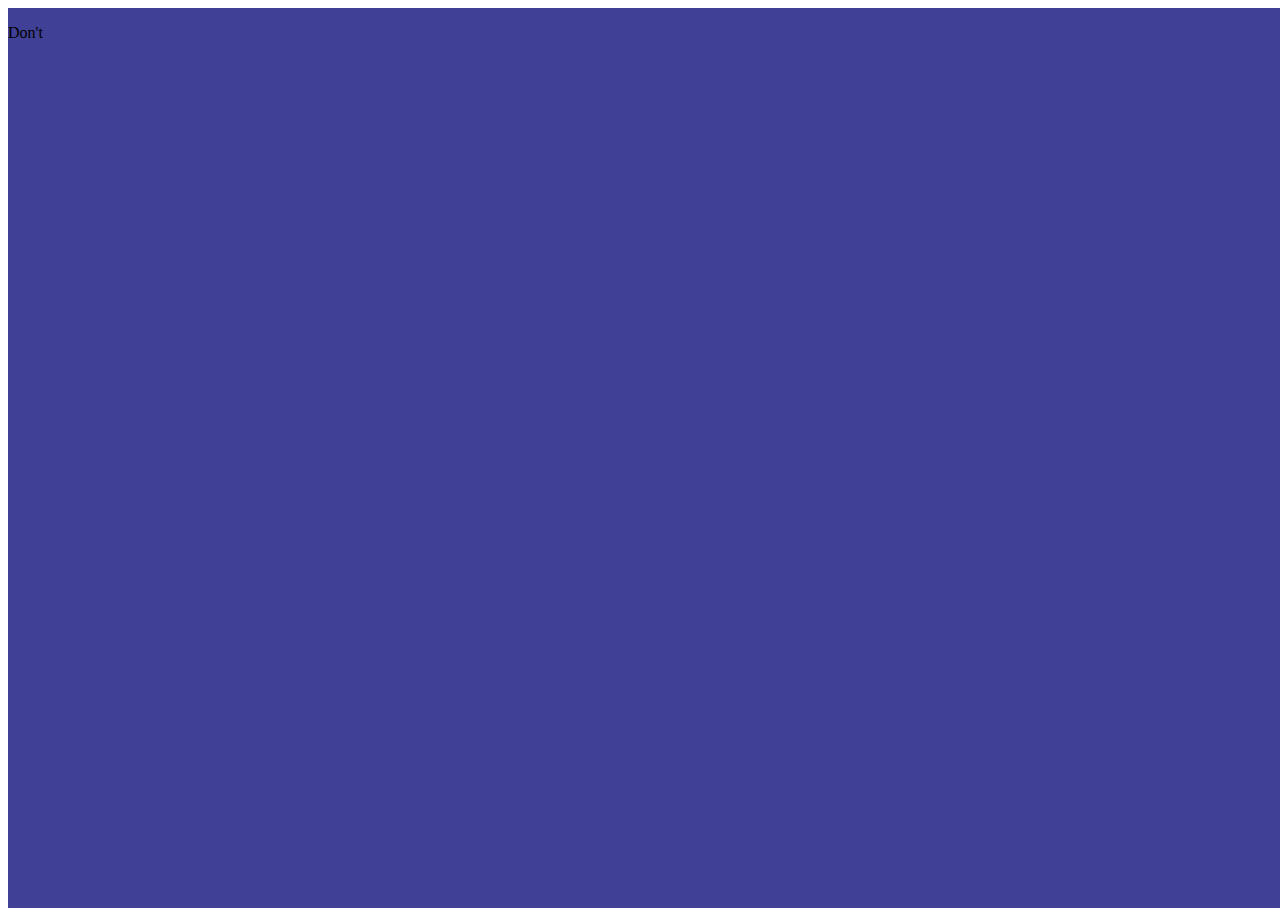
==== index.html @ 709cf600 "Made a lot of edits" ====
<!DOCTYPE html>
<html>
	<head>

		<meta charset="UTF-8">

		<link href="https://fonts.googleapis.com/css?family=Fjalla+One" rel="stylesheet">
		<link rel="stylesheet" href="https://necolas.github.io/normalize.css/7.0.0/normalize.css" />
		<link rel="stylesheet" href="css/BelinskiAdrianaPoster.css" />
		<title>CSS Animations</title>

	</head>


	<body>
		<div id="container">
				<div class="colorblock1"></div>


				<p id="dont" class="mono">Don't</p>
				<p id="callyour" class="mono">Call Your</p>
				<p id="kids" class="mono">Kids</p>
				<p id="smart" class="mono">Smart</p>

				<p id="p1" class="mono">Since intelligence is often seen as a fixed point that cannot be
		improved on, studies show that calling a child smart may make them less likely to improve and more likely to bring themselves down when mistakes are made. </p>

				<img id="bulb" src="pictures/bulb.png" alt="bulb" />

				<div id="circle" class="mono"></div>


				<div id="image"></div>
				<div id="top"></div>

				 <p id="p2" class="mono">In a recent study, two groups of children were told two different things when they completed a puzzle: one group was told that they were smart while the other group was told that the were hard-working.</p>

				 <p id="p2p" class="mono">In a recent study, two groups of children were told two different things when they completed a puzzle: one group was told that they were smart while the other group was told that the were hard-working.</p>

				<p id="p3" class="mono">Next, the adults gave the children a harder puzzle. </p>
				<div class="square"></div>
				<div class="square2"></div>

				<p id="p4" class="mono"> Even though both groups of children were complimented on its completion, the group that was told that they were smart, shied away from the challenge </p>

				<p id="p5" class="mono">while the group that was called hardworking, not only accepted the challenge but were more likely to get the answers correct. </p>

				<div class="colorblock2"></div>

				<img id="bulb2" src="pictures/bulb2.png" alt="bulb2" />

				<img id="puzzle" src="pictures/puzzle.png" alt="puzzle" />


			</div> <!-- end of container -->

	</body>


</html>
---- css/BelinskiAdrianaPoster.css ----
html,body {
	width: 100%;
	height: 100%;

}

#container {
	width: 100%;
	height: 100%;
	position: relative;
	overflow: hidden;
}

@-webkit-keyframes dont_move{
	0% {top: 0px; left: -600px; color: white; font-family: sans-serif; font-size: 170px;}
	100% {top: 0px; left: 100px; color: white; font-family: sans-serif; font-size: 170px;}
}

#dont {
	position:absolute;
	-webkit-animation: dont_move 1s forwards;
	cubic-bezier (1,0,0,1);
}


@-webkit-keyframes callyour_move{
	0% {top: 0px; left: 2000px; top: 200px; color: white; font-family: sans-serif; font-size: 70px;}
	100% {top: 0px; left: 400px; top: 200px; color: white; font-family: sans-serif; font-size: 70px;}
}

#callyour {
	position:absolute;
	-webkit-animation: callyour_move 1s forwards;
	cubic-bezier (1,0,0,1);
	left: 2000px;
	width: 300px;
	animation-delay: 1s;
}


@-webkit-keyframes kids_move{
	0% {top: 0px; left: -600px; top: 250px; color: white; font-family: sans-serif; font-size: 145px;}
	100% {top: 0px; left: 100px; top: 250px; color: white; font-family: sans-serif; font-size: 145px;}
}

#kids {
	position:absolute;
	-webkit-animation: kids_move 1s forwards;
	cubic-bezier (1,0,0,1);
	left: -2000px;
	animation-delay: 2s;
}


@-webkit-keyframes smart_move{
	0% {top: 0px; left: 2000px; top: 400px; color: white; font-family: sans-serif; font-size: 100px;}
	100% {top: 0px; left: 400px; top: 400px; color: white; font-family: sans-serif; font-size: 100px;}
}

#smart {
	position:absolute;
	-webkit-animation: smart_move 1s forwards;
	cubic-bezier (1,0,0,1);
	left: 2000px;
	animation-delay: 3s;
}

@-webkit-keyframes p1_move{
	0% {top: 0px; top: -1000px;  right: 50px; color: white; font-family: sans-serif; font-size: 30px;}
	40% {top: 0px; top: -500px;  right: 50px; color: white; font-family: sans-serif; font-size: 30px;}
	100% {position: absolute; top: 30px; right: 50px; color: white; font-family: sans-serif; font-size: 30px;}
}

#p1 {
	position:absolute;
	-webkit-animation: p1_move 1s forwards;
	cubic-bezier (1,0,0,1);
	width: 480px;
	height: 150px;
	text-align: center;
	animation-delay: 4s;
	top: -1000px;
}

@-webkit-keyframes bulb_move{
	0% {bottom: -1000px;  right: 200px;}
	40% {bottom: -500px;  right: 200px;}
	100% {position: absolute; bottom: 35px; right: 200px;}
}

#bulb {
	position:absolute;
	-webkit-animation: bulb_move 1s forwards;
	cubic-bezier (1,0,0,1);
	animation-delay: 4s;
	bottom: -1000px;
	height: 300px;
	width: auto;
}

@-webkit-keyframes circle_move{
	0% {width: 0px; height: 0px; border-radius: 100%; top: 330px; right: 250px;}
	100% {width: 2200px; height: 2200px; border-radius: 0%; top: -750px;
		right: -150px;}
}

#circle {
	position: absolute;
	-webkit-animation: circle_move 4s forwards;
  width: 0px;
  height: 0px;
  background: #ffeb5a;
  border-radius: 100%;
	top: 330px;
	right: 250px;
	-webkit-transition: 0.3s;
	animation-delay: 12s;
}

@-webkit-keyframes colorblock1_move{
	0% {background-color: #404096;}
	100% {background-color: #43cbff;}

}

.colorblock1{
	background-color: #404096;
	width: 100%;
	height: 100%;
	position: absolute;
	top: 0;
	left: 0;
	-webkit-animation: colorblock1_move 1s forwards;
	animation-delay: 4.5s;
}


@-webkit-keyframes image_move{
	0% {opacity: 0;}
	100% {opacity: 1; }
}

#image{
	width: 100%;
	height: 100%;
	left: 0px;
	right: 0px;
	opacity: 0;
	position: absolute;
	background: url(../pictures/study1.jpg);
	background-blend-mode: screen;
	background-color: orange;
	-webkit-animation: image_move 2s forwards;
	animation-delay: 13s;
}



@-webkit-keyframes top_grow {
	0% { width: 200px; height: 200px; opacity: 0;}
	100% { width: 500px; height: 500px; opacity: 1;}
}

#top {
	width: 500px;
	height: 500px;
	opacity: 0;
	background: url(../pictures/study1.jpg);
	border-radius: 100%;
	position: absolute;
	-webkit-animation: top_grow 2s forwards;
	animation-delay: 13s;
}


@-webkit-keyframes p2_move{
	0% {top: 0px; top: -1000px;  right: 150px; color: #404096; font-family: sans-serif; font-size: 30px;}
	40% {top: 0px; top: -500px;  right: 150px; color: #404096; font-family: sans-serif; font-size: 30px;}
	100% {position: absolute; top: 150px; right: 150px; color: #404096; font-family: sans-serif; font-size: 30px;}
}

#p2 {
	position:absolute;
	-webkit-animation: p2_move 1s forwards;
	cubic-bezier (1,0,0,1);
	width: 480px;
	height: 150px;
	text-align: center;
	z-index: 1;
	animation-delay: 14s;
	top: -1000px;
}


@-webkit-keyframes p2p_move{
	0% {top: 0px; top: -1000px;  right: 150px; color: white; font-family: sans-serif; font-size: 30px;}
	40% {top: 0px; top: -500px;  right: 150px; color: white; font-family: sans-serif; font-size: 30px;}
	100% {position: absolute; top: 150px; right: 150px; color: white; font-family: sans-serif; font-size: 30px;}
}

#p2p {
	position:absolute;
	-webkit-animation: p2p_move 1s forwards;
	cubic-bezier (1,0,0,1);
	width: 480px;
	height: 150px;
	text-align: center;
	animation-delay: 14s;
	top: -1000px;
	-webkit-text-stroke-width: 3px;
	-webkit-text-stroke-color: #ffd876;
}

@-webkit-keyframes p3_move{
	0% {top: -1000px; right: 400px; color: white; font-family: sans-serif; font-size: 60px;}
	40% {top: -500px; right: 400px; color: white; font-family: sans-serif; font-size: 60px;}
	100% {position: absolute; right: 400px; color: white; font-family: sans-serif; font-size: 60px;}
}

#p3 {
	position:absolute;
	-webkit-animation: p3_move 3s forwards;
	cubic-bezier (1,0,0,1);
	width: 600px;
	height: 150px;
	text-align: center;
	animation-delay: 20s;
	z-index: 2;
	color: transparent;
	top: 50%;
	left: 50%;
	transform: translate(-50%, -50%);
}


@-webkit-keyframes puzzle_move{
	0% {opacity: 0; -webkit-transform: rotate(0deg); right: -500px; top: 70%;}
	90% {opacity: 1; -webkit-transform: rotate(360deg); }
	100% {opacity: 1; -webkit-transform: rotate(360deg); right: 40%; top: 70%;}
}

#puzzle{
	opacity: 0;
	position: absolute;
	-webkit-animation: puzzle_move 3s forwards;
	animation-delay: 20s;
	z-index: 2;
}



@-webkit-keyframes square_move{
	0% { background-color: #404096; top: -3000px}
	100% {background-color: #404096; top: 0px}
}

.square{
	width: 100%;
	height: 100%;
	position: absolute;
	-webkit-animation: square_move 3s forwards;
	animation-delay: 20s;
	z-index: 1;
}

@-webkit-keyframes square2_move{
	0% { background-color: #43cbff; left: -3000px}
	100% {background-color: #43cbff; left: 0px}
}

.square2{
	width: 100%;
	height: 100%;
	position: absolute;
	-webkit-animation: square2_move 3s forwards;
	animation-delay: 24s;
	z-index: 3;
}

@-webkit-keyframes p4_move{
	0% {left: -3000px;  color: white; font-family: sans-serif; font-size: 40px;}
	100% {position: absolute; color: white; font-family: sans-serif; font-size: 40px;}
}

#p4 {
	-webkit-animation: p4_move 2s forwards;
	cubic-bezier (1,0,0,1);
	width: 600px;
	height: 250px;
	text-align: center;
	animation-delay: 25s;
	color: transparent;
	z-index: 4;
	position: absolute;
	top: 50%;
	left: 50%;
	transform: translate(-50%, -50%);
}



@-webkit-keyframes colorblock2_move{
	0% {background-color: transparent;}
	100% {background-color: #ffeb5a;}

}

.colorblock2{
	background-color: transparent;
	width: 100%;
	height: 100%;
	position: absolute;
	top: 0;
	left: 0;
	-webkit-animation: colorblock2_move 1s forwards;
	animation-delay: 32s;
	z-index: 5;
}

@-webkit-keyframes p5_move{
	0% {top: -1000px; color: #5a41d6; font-family: sans-serif; font-size: 40px;}
	100% {position: absolute;  color: #5a41d6; font-family: sans-serif; font-size: 40px;}
}

#p5 {
	position:absolute;
	-webkit-animation: p5_move 3s forwards;
	cubic-bezier (1,0,0,1);
	width: 600px;
	height: 250px;
	text-align: center;
	animation-delay: 32s;
	color: transparent;
	z-index: 6;
	top: 50%;
	right: -200px;
	transform: translate(-50%, -50%);

}


@-webkit-keyframes bulb2_move{
	0% {bottom: -1000px;}
	100% {bottom: -45%;	opacity: 1;}
}

#bulb2 {
	position:absolute;
	-webkit-animation: bulb2_move 1s forwards;
	cubic-bezier (1,0,0,1);
	animation-delay: 31s;
	height: 600px;
	left: 250px;
	opacity: 0;
	z-index: 6;
	transform: translate(-50%, -50%);
}


/*
FOR PORTFOLIO SITE! :D
@-webkit-keyframes dont_move{
	0% {top: 0px; color: white; font-family: sans-serif; font-size: 200px;}
	100% {top: 300px;}
}

#dont {
	position:absolute;
	-webkit-animation: dont_move 1s alternate infinite;
	cubic-bezier (1,0,0,1);
}
*/
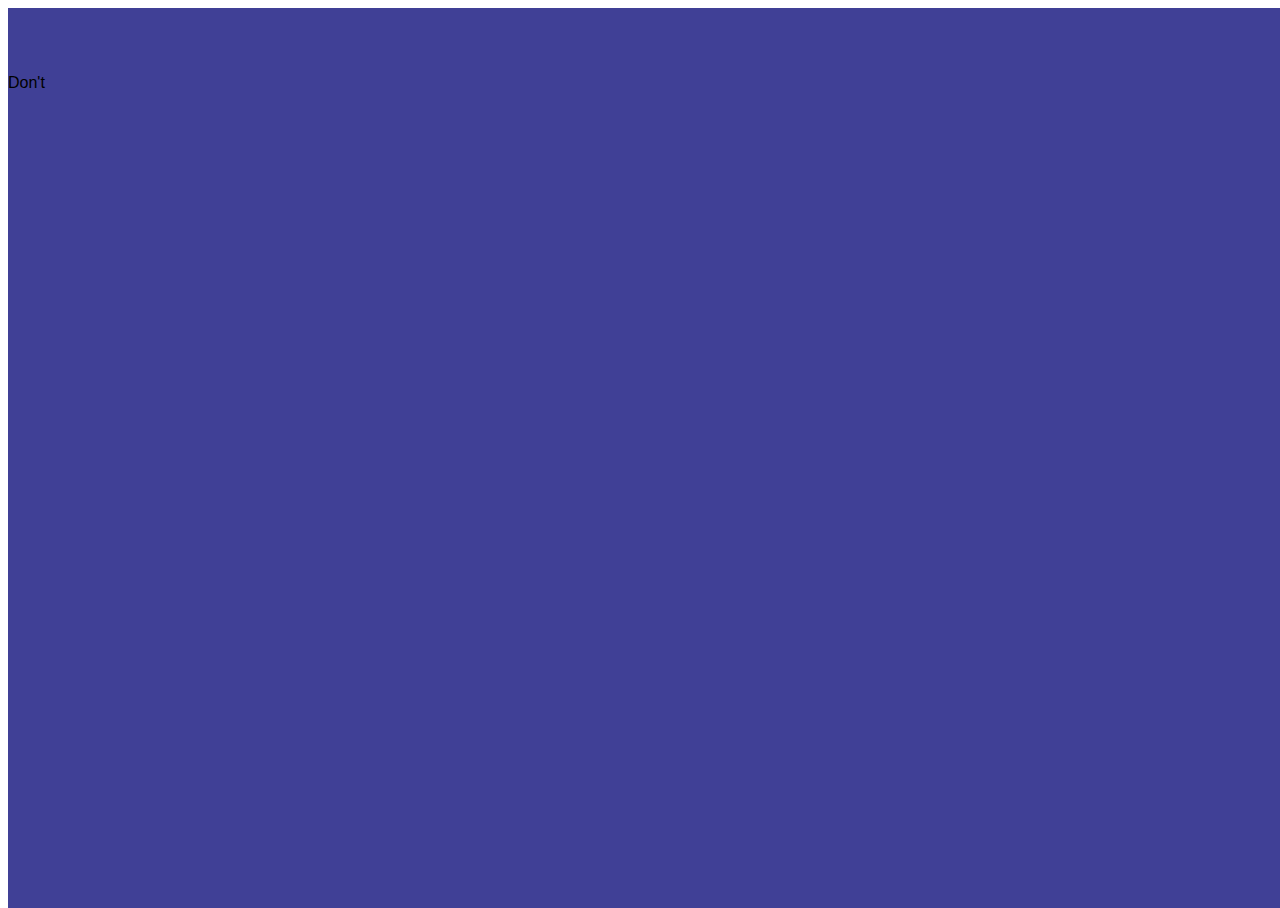
==== commit 93192e69: "added "blah"" ====
--- a/index.html
+++ b/index.html
@@ -14,6 +14,7 @@
 
 	<body>
 		<div id="container">
+				<p id="blah" class="mono">blah</p>
 				<div class="colorblock1"></div>
 
 
--- a/css/BelinskiAdrianaPoster.css
+++ b/css/BelinskiAdrianaPoster.css
@@ -12,20 +12,21 @@
 }
 
 @-webkit-keyframes dont_move{
-	0% {top: 0px; left: -600px; color: white; font-family: sans-serif; font-size: 170px;}
-	100% {top: 0px; left: 100px; color: white; font-family: sans-serif; font-size: 170px;}
+	0% {top: 0px; left: -600px; top: 5%; color: white; font-size: 130px;}
+	100% {top: 0px; left: 5%; top: 5%; color: white; font-size: 130px;}
 }
 
 #dont {
 	position:absolute;
 	-webkit-animation: dont_move 1s forwards;
 	cubic-bezier (1,0,0,1);
+	font-family: "arial";
 }
 
 
 @-webkit-keyframes callyour_move{
-	0% {top: 0px; left: 2000px; top: 200px; color: white; font-family: sans-serif; font-size: 70px;}
-	100% {top: 0px; left: 400px; top: 200px; color: white; font-family: sans-serif; font-size: 70px;}
+	0% {top: 0px; left: 2000px; top: 30%; color: white; font-size: 80px;}
+	100% {top: 0px; left: 25%; top: 30%; color: white; font-size: 80px;}
 }
 
 #callyour {
@@ -33,14 +34,15 @@
 	-webkit-animation: callyour_move 1s forwards;
 	cubic-bezier (1,0,0,1);
 	left: 2000px;
-	width: 300px;
+	width: 500px;
+	font-family: "arial";
 	animation-delay: 1s;
 }
 
 
 @-webkit-keyframes kids_move{
-	0% {top: 0px; left: -600px; top: 250px; color: white; font-family: sans-serif; font-size: 145px;}
-	100% {top: 0px; left: 100px; top: 250px; color: white; font-family: sans-serif; font-size: 145px;}
+	0% {top: 0px; left: -600px; top: 40%; color: white; font-size: 130px;}
+	100% {top: 0px; left: 5%; top: 40%; color: white; font-size: 130px;}
 }
 
 #kids {
@@ -48,13 +50,14 @@
 	-webkit-animation: kids_move 1s forwards;
 	cubic-bezier (1,0,0,1);
 	left: -2000px;
+	font-family: "arial";
 	animation-delay: 2s;
 }
 
 
 @-webkit-keyframes smart_move{
-	0% {top: 0px; left: 2000px; top: 400px; color: white; font-family: sans-serif; font-size: 100px;}
-	100% {top: 0px; left: 400px; top: 400px; color: white; font-family: sans-serif; font-size: 100px;}
+	0% {left: 2000px; top: 65%; color: white; font-size: 140px;}
+	100% {left: 25%; top: 65%; color: white; font-size: 140px;}
 }
 
 #smart {
@@ -62,13 +65,14 @@
 	-webkit-animation: smart_move 1s forwards;
 	cubic-bezier (1,0,0,1);
 	left: 2000px;
+	font-family: "arial";
 	animation-delay: 3s;
 }
 
 @-webkit-keyframes p1_move{
-	0% {top: 0px; top: -1000px;  right: 50px; color: white; font-family: sans-serif; font-size: 30px;}
-	40% {top: 0px; top: -500px;  right: 50px; color: white; font-family: sans-serif; font-size: 30px;}
-	100% {position: absolute; top: 30px; right: 50px; color: white; font-family: sans-serif; font-size: 30px;}
+	0% {top: 0px; top: -1000px;  right: 5%; color: white; font-family: sans-serif; font-size: 30px;}
+	40% {top: 0px; top: -500px;  right: 5%; color: white; font-family: sans-serif; font-size: 30px;}
+	100% {position: absolute; top: 5%; right: 5%; color: white; font-family: sans-serif; font-size: 30px;}
 }
 
 #p1 {
@@ -83,9 +87,9 @@
 }
 
 @-webkit-keyframes bulb_move{
-	0% {bottom: -1000px;  right: 200px;}
-	40% {bottom: -500px;  right: 200px;}
-	100% {position: absolute; bottom: 35px; right: 200px;}
+	0% {bottom: -1000px;  right: 15%;}
+	40% {bottom: -500px;  right: 15%;}
+	100% {position: absolute; bottom: 5%; right: 15%;}
 }
 
 #bulb {
@@ -135,6 +139,7 @@
 }
 
 
+
 @-webkit-keyframes image_move{
 	0% {opacity: 0;}
 	100% {opacity: 1; }
@@ -150,22 +155,25 @@
 	background: url(../pictures/study1.jpg);
 	background-blend-mode: screen;
 	background-color: orange;
+	background-size: 100% auto;
 	-webkit-animation: image_move 2s forwards;
 	animation-delay: 13s;
+	background-repeat: no-repeat;
 }
 
 
 
 @-webkit-keyframes top_grow {
 	0% { width: 200px; height: 200px; opacity: 0;}
-	100% { width: 500px; height: 500px; opacity: 1;}
+	100% { width: 600px; height: 600px; opacity: 1;}
 }
 
 #top {
-	width: 500px;
-	height: 500px;
+	width: 100%;
+	height: 100%;
 	opacity: 0;
 	background: url(../pictures/study1.jpg);
+	background-repeat: no-repeat;
 	border-radius: 100%;
 	position: absolute;
 	-webkit-animation: top_grow 2s forwards;
@@ -207,8 +215,9 @@
 	text-align: center;
 	animation-delay: 14s;
 	top: -1000px;
-	-webkit-text-stroke-width: 3px;
-	-webkit-text-stroke-color: #ffd876;
+	text-shadow: 0.3em 0.3em 0.4em orange;
+
+
 }
 
 @-webkit-keyframes p3_move{
@@ -236,7 +245,7 @@
 @-webkit-keyframes puzzle_move{
 	0% {opacity: 0; -webkit-transform: rotate(0deg); right: -500px; top: 70%;}
 	90% {opacity: 1; -webkit-transform: rotate(360deg); }
-	100% {opacity: 1; -webkit-transform: rotate(360deg); right: 40%; top: 70%;}
+	100% {opacity: 1; -webkit-transform: rotate(360deg); right: 43%; top: 70%;}
 }
 
 #puzzle{
@@ -245,6 +254,7 @@
 	-webkit-animation: puzzle_move 3s forwards;
 	animation-delay: 20s;
 	z-index: 2;
+	transform: translate(-50%, -50%);
 }
 
 
@@ -318,8 +328,8 @@
 }
 
 @-webkit-keyframes p5_move{
-	0% {top: -1000px; color: #5a41d6; font-family: sans-serif; font-size: 40px;}
-	100% {position: absolute;  color: #5a41d6; font-family: sans-serif; font-size: 40px;}
+	0% {top: -1000px; color: #5a41d6; font-family: sans-serif;}
+	100% {	top: 50%; position: absolute;  color: #5a41d6; font-family: sans-serif;}
 }
 
 #p5 {
@@ -331,17 +341,17 @@
 	text-align: center;
 	animation-delay: 32s;
 	color: transparent;
+	font-size: 50px;
 	z-index: 6;
 	top: 50%;
-	right: -200px;
-	transform: translate(-50%, -50%);
-
-}
-
+	left: 70%;
+	transform: translate(-50%, -70%);
+
+}
 
 @-webkit-keyframes bulb2_move{
 	0% {bottom: -1000px;}
-	100% {bottom: -45%;	opacity: 1;}
+	100% {top: 50%;	opacity: 1;}
 }
 
 #bulb2 {
@@ -350,12 +360,12 @@
 	cubic-bezier (1,0,0,1);
 	animation-delay: 31s;
 	height: 600px;
-	left: 250px;
+	left: 20%;
 	opacity: 0;
+	top: 50%;
 	z-index: 6;
-	transform: translate(-50%, -50%);
-}
-
+	transform: translate(-50%, -20%);
+}
 
 /*
 FOR PORTFOLIO SITE! :D
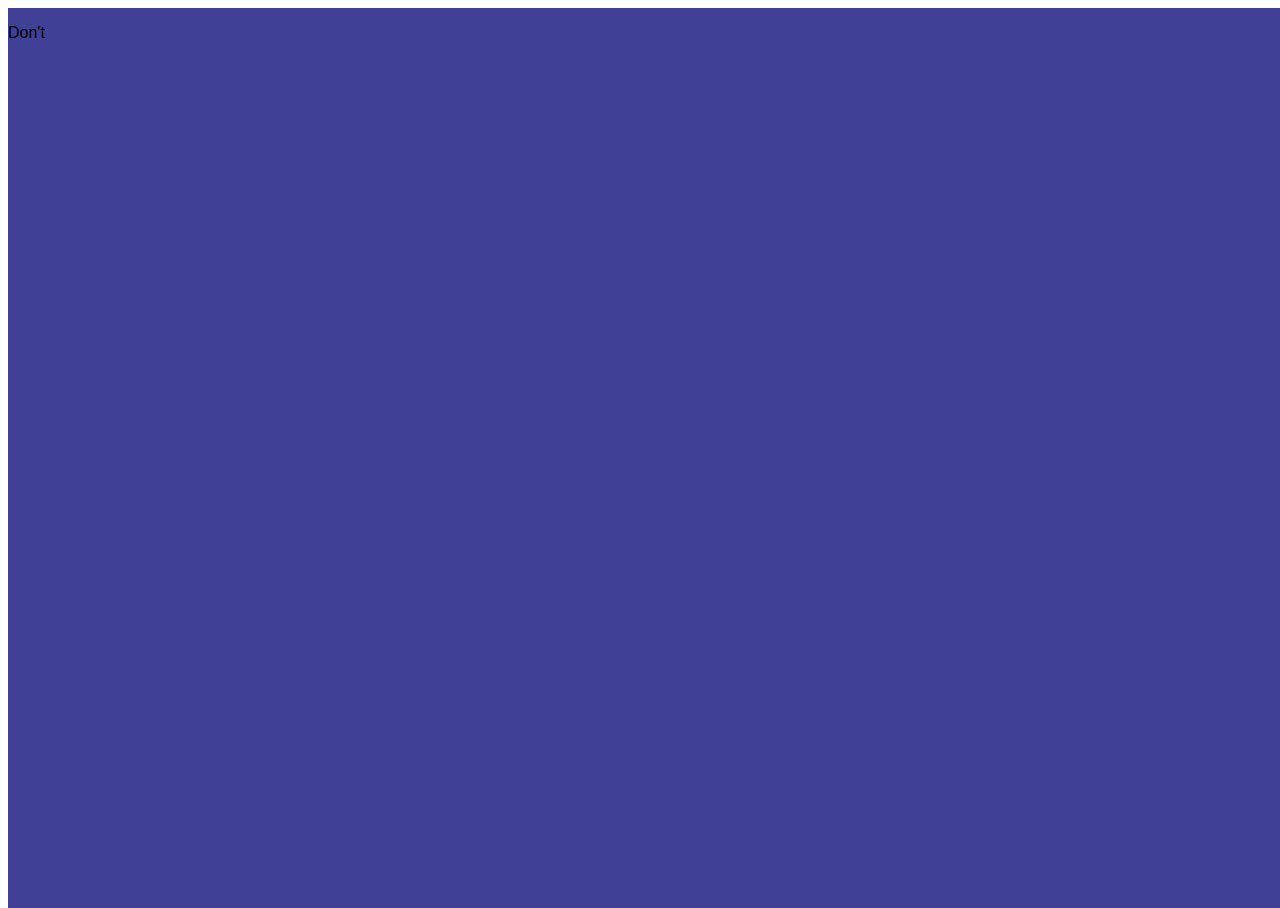
==== commit a4ddc986: "Updated previous version" ====
--- a/index.html
+++ b/index.html
@@ -7,6 +7,7 @@
 		<link href="https://fonts.googleapis.com/css?family=Fjalla+One" rel="stylesheet">
 		<link rel="stylesheet" href="https://necolas.github.io/normalize.css/7.0.0/normalize.css" />
 		<link rel="stylesheet" href="css/BelinskiAdrianaPoster.css" />
+		<link href="https://fonts.googleapis.com/css?family=Halant" rel="stylesheet">
 		<title>CSS Animations</title>
 
 	</head>
@@ -14,7 +15,6 @@
 
 	<body>
 		<div id="container">
-				<p id="blah" class="mono">blah</p>
 				<div class="colorblock1"></div>
 
 
@@ -34,9 +34,9 @@
 				<div id="image"></div>
 				<div id="top"></div>
 
-				 <p id="p2" class="mono">In a recent study, two groups of children were told two different things when they completed a puzzle: one group was told that they were smart while the other group was told that the were hard-working.</p>
+				 <p id="p2" class="mono">In a recent study, two groups of children were told two different things when they completed a puzzle: one group was told that they were smart while the other group was told that they were hard-working.</p>
 
-				 <p id="p2p" class="mono">In a recent study, two groups of children were told two different things when they completed a puzzle: one group was told that they were smart while the other group was told that the were hard-working.</p>
+				 <p id="p2p" class="mono">In a recent study, two groups of children were told two different things when they completed a puzzle: one group was told that they were smart while the other group was told that they were hard-working.</p>
 
 				<p id="p3" class="mono">Next, the adults gave the children a harder puzzle. </p>
 				<div class="square"></div>
@@ -50,7 +50,7 @@
 
 				<img id="bulb2" src="pictures/bulb2.png" alt="bulb2" />
 
-				<img id="puzzle" src="pictures/puzzle.png" alt="puzzle" />
+				<img id="puzzle" src="pictures/rubix.png" alt="puzzle" />
 
 
 			</div> <!-- end of container -->
--- a/css/BelinskiAdrianaPoster.css
+++ b/css/BelinskiAdrianaPoster.css
@@ -20,8 +20,9 @@
 	position:absolute;
 	-webkit-animation: dont_move 1s forwards;
 	cubic-bezier (1,0,0,1);
-	font-family: "arial";
-}
+	font-family: "Helvetica";
+}
+
 
 
 @-webkit-keyframes callyour_move{
@@ -35,14 +36,14 @@
 	cubic-bezier (1,0,0,1);
 	left: 2000px;
 	width: 500px;
-	font-family: "arial";
+	font-family: 'Heebo', sans-serif;
 	animation-delay: 1s;
 }
 
 
 @-webkit-keyframes kids_move{
 	0% {top: 0px; left: -600px; top: 40%; color: white; font-size: 130px;}
-	100% {top: 0px; left: 5%; top: 40%; color: white; font-size: 130px;}
+	100% {top: 0px; left: 5%; top: 43%; color: white; font-size: 130px;}
 }
 
 #kids {
@@ -50,7 +51,7 @@
 	-webkit-animation: kids_move 1s forwards;
 	cubic-bezier (1,0,0,1);
 	left: -2000px;
-	font-family: "arial";
+	font-family: 'Heebo', sans-serif;
 	animation-delay: 2s;
 }
 
@@ -58,6 +59,7 @@
 @-webkit-keyframes smart_move{
 	0% {left: 2000px; top: 65%; color: white; font-size: 140px;}
 	100% {left: 25%; top: 65%; color: white; font-size: 140px;}
+
 }
 
 #smart {
@@ -65,21 +67,22 @@
 	-webkit-animation: smart_move 1s forwards;
 	cubic-bezier (1,0,0,1);
 	left: 2000px;
-	font-family: "arial";
+	font-family: 'Heebo', sans-serif;
 	animation-delay: 3s;
 }
 
 @-webkit-keyframes p1_move{
-	0% {top: 0px; top: -1000px;  right: 5%; color: white; font-family: sans-serif; font-size: 30px;}
-	40% {top: 0px; top: -500px;  right: 5%; color: white; font-family: sans-serif; font-size: 30px;}
-	100% {position: absolute; top: 5%; right: 5%; color: white; font-family: sans-serif; font-size: 30px;}
+	0% {top: 0px; top: -1000px;  right: 5%; color: white; font-family: serif; font-size: 28px;}
+	40% {top: 0px; top: -500px;  right: 5%; color: white; font-family: serif; font-size: 28px;}
+	100% {position: absolute; top: 5%; right: 5%; color: white; font-family: serif; font-size: 28px;}
 }
 
 #p1 {
 	position:absolute;
 	-webkit-animation: p1_move 1s forwards;
 	cubic-bezier (1,0,0,1);
-	width: 480px;
+	font-family: 'Halant', serif;
+	width: 500px;
 	height: 150px;
 	text-align: center;
 	animation-delay: 4s;
@@ -87,9 +90,9 @@
 }
 
 @-webkit-keyframes bulb_move{
-	0% {bottom: -1000px;  right: 15%;}
-	40% {bottom: -500px;  right: 15%;}
-	100% {position: absolute; bottom: 5%; right: 15%;}
+	0% {bottom: -1000px;  right: 17%;}
+	40% {bottom: -500px;  right: 17%;}
+	100% {position: absolute; bottom: 5%; right: 17%;}
 }
 
 #bulb {
@@ -98,7 +101,7 @@
 	cubic-bezier (1,0,0,1);
 	animation-delay: 4s;
 	bottom: -1000px;
-	height: 300px;
+	height: 325px;
 	width: auto;
 }
 
@@ -123,7 +126,7 @@
 
 @-webkit-keyframes colorblock1_move{
 	0% {background-color: #404096;}
-	100% {background-color: #43cbff;}
+	100% {background-color: #14bdfd;}
 
 }
 
@@ -139,7 +142,6 @@
 }
 
 
-
 @-webkit-keyframes image_move{
 	0% {opacity: 0;}
 	100% {opacity: 1; }
@@ -153,8 +155,8 @@
 	opacity: 0;
 	position: absolute;
 	background: url(../pictures/study1.jpg);
-	background-blend-mode: screen;
-	background-color: orange;
+	background-blend-mode: overlay;
+	background-color: #fdd414;
 	background-size: 100% auto;
 	-webkit-animation: image_move 2s forwards;
 	animation-delay: 13s;
@@ -162,7 +164,6 @@
 }
 
 
-
 @-webkit-keyframes top_grow {
 	0% { width: 200px; height: 200px; opacity: 0;}
 	100% { width: 600px; height: 600px; opacity: 1;}
@@ -172,7 +173,7 @@
 	width: 100%;
 	height: 100%;
 	opacity: 0;
-	background: url(../pictures/study1.jpg);
+	background: url(../pictures/study3.png);
 	background-repeat: no-repeat;
 	border-radius: 100%;
 	position: absolute;
@@ -182,14 +183,14 @@
 
 
 @-webkit-keyframes p2_move{
-	0% {top: 0px; top: -1000px;  right: 150px; color: #404096; font-family: sans-serif; font-size: 30px;}
-	40% {top: 0px; top: -500px;  right: 150px; color: #404096; font-family: sans-serif; font-size: 30px;}
-	100% {position: absolute; top: 150px; right: 150px; color: #404096; font-family: sans-serif; font-size: 30px;}
+	0% {top: -1000px;  right: -10%; color: #404096; font-family: serif; font-size: 30px;}
+	100% {position: absolute; top: 50%; right: -10%; color: #404096; font-family: serif; font-size: 30px; 	transform: translate(-50%, -50%);}
 }
 
 #p2 {
 	position:absolute;
-	-webkit-animation: p2_move 1s forwards;
+	-webkit-animation: p2_move 2s forwards;
+	font-family: 'Halant', serif;
 	cubic-bezier (1,0,0,1);
 	width: 480px;
 	height: 150px;
@@ -201,60 +202,63 @@
 
 
 @-webkit-keyframes p2p_move{
-	0% {top: 0px; top: -1000px;  right: 150px; color: white; font-family: sans-serif; font-size: 30px;}
-	40% {top: 0px; top: -500px;  right: 150px; color: white; font-family: sans-serif; font-size: 30px;}
-	100% {position: absolute; top: 150px; right: 150px; color: white; font-family: sans-serif; font-size: 30px;}
+	0% {top: -1000px;  right: -10%; color: #404096; font-family: serif; font-size: 30px;}
+	100% {position: absolute; top: 50%; right: -10%; color: #404096; font-family: serif; font-size: 30px; transform: translate(-50%, -50%);}
 }
 
 #p2p {
 	position:absolute;
-	-webkit-animation: p2p_move 1s forwards;
+	-webkit-animation: p2p_move 2s forwards;
+	font-family: 'Halant', serif;
 	cubic-bezier (1,0,0,1);
 	width: 480px;
 	height: 150px;
 	text-align: center;
 	animation-delay: 14s;
 	top: -1000px;
-	text-shadow: 0.3em 0.3em 0.4em orange;
-
-
 }
 
 @-webkit-keyframes p3_move{
-	0% {top: -1000px; right: 400px; color: white; font-family: sans-serif; font-size: 60px;}
-	40% {top: -500px; right: 400px; color: white; font-family: sans-serif; font-size: 60px;}
-	100% {position: absolute; right: 400px; color: white; font-family: sans-serif; font-size: 60px;}
+	0% {top: -1000px; right: 400px; color: white; font-size: 70px;}
+	40% {top: -500px; right: 400px; color: white; font-size: 70px;}
+	100% {position: absolute; right: 400px; color: white; font-size: 70px;}
 }
 
 #p3 {
 	position:absolute;
 	-webkit-animation: p3_move 3s forwards;
 	cubic-bezier (1,0,0,1);
+	font-family: 'Halant', serif;
 	width: 600px;
 	height: 150px;
 	text-align: center;
 	animation-delay: 20s;
 	z-index: 2;
 	color: transparent;
-	top: 50%;
+	top: 30%;
 	left: 50%;
-	transform: translate(-50%, -50%);
+	transform: translate(-50%, -30%);
 }
 
 
 @-webkit-keyframes puzzle_move{
-	0% {opacity: 0; -webkit-transform: rotate(0deg); right: -500px; top: 70%;}
-	90% {opacity: 1; -webkit-transform: rotate(360deg); }
-	100% {opacity: 1; -webkit-transform: rotate(360deg); right: 43%; top: 70%;}
+	0% {opacity: 0; -webkit-transform: rotate(0deg); right: -300px; top: 70%;}
+	92% {opacity: 1; -webkit-transform: rotate(-390deg); right: 45%; top: 70%;}
+	96% {opacity: 1; -webkit-transform: rotate(-360deg); right: 45%; top: 70%;}
+	97% {opacity: 1; -webkit-transform: rotate(-367deg); right: 45%; top: 70%;}
+	100% {opacity: 1; -webkit-transform: rotate(-360deg); right: 45%; top: 70%;}
 }
 
 #puzzle{
 	opacity: 0;
+	width: 150px;
+	height: 150px;
+	background-size: 100%;
 	position: absolute;
 	-webkit-animation: puzzle_move 3s forwards;
 	animation-delay: 20s;
 	z-index: 2;
-	transform: translate(-50%, -50%);
+	transform: translate(-70%, -43%);
 }
 
 
@@ -274,8 +278,8 @@
 }
 
 @-webkit-keyframes square2_move{
-	0% { background-color: #43cbff; left: -3000px}
-	100% {background-color: #43cbff; left: 0px}
+	0% { background-color: #14bdfd; left: -3000px}
+	100% {background-color: #14bdfd; left: 0px}
 }
 
 .square2{
@@ -288,14 +292,15 @@
 }
 
 @-webkit-keyframes p4_move{
-	0% {left: -3000px;  color: white; font-family: sans-serif; font-size: 40px;}
-	100% {position: absolute; color: white; font-family: sans-serif; font-size: 40px;}
+	0% {left: -3000px;  color: white; font-size: 45px;}
+	100% {position: absolute; color: white; font-size: 45px;}
 }
 
 #p4 {
 	-webkit-animation: p4_move 2s forwards;
 	cubic-bezier (1,0,0,1);
-	width: 600px;
+	font-family: 'Halant', serif;
+	width: 800px;
 	height: 250px;
 	text-align: center;
 	animation-delay: 25s;
@@ -328,20 +333,21 @@
 }
 
 @-webkit-keyframes p5_move{
-	0% {top: -1000px; color: #5a41d6; font-family: sans-serif;}
-	100% {	top: 50%; position: absolute;  color: #5a41d6; font-family: sans-serif;}
+	0% {top: -1000px; color: #5a41d6; }
+	100% {	top: 50%; position: absolute;  color: #5a41d6; }
 }
 
 #p5 {
 	position:absolute;
 	-webkit-animation: p5_move 3s forwards;
+	font-family: 'Halant', serif;
 	cubic-bezier (1,0,0,1);
 	width: 600px;
 	height: 250px;
 	text-align: center;
 	animation-delay: 32s;
 	color: transparent;
-	font-size: 50px;
+	font-size: 45px;
 	z-index: 6;
 	top: 50%;
 	left: 70%;
@@ -350,7 +356,7 @@
 }
 
 @-webkit-keyframes bulb2_move{
-	0% {bottom: -1000px;}
+	0% {opacity: 0;}
 	100% {top: 50%;	opacity: 1;}
 }
 
@@ -360,17 +366,17 @@
 	cubic-bezier (1,0,0,1);
 	animation-delay: 31s;
 	height: 600px;
-	left: 20%;
+	left: 10%;
 	opacity: 0;
 	top: 50%;
 	z-index: 6;
-	transform: translate(-50%, -20%);
+	transform: translate(-10%, -50%);
 }
 
 /*
 FOR PORTFOLIO SITE! :D
 @-webkit-keyframes dont_move{
-	0% {top: 0px; color: white; font-family: sans-serif; font-size: 200px;}
+	0% {top: 0px; color: white; font-family: serif; font-size: 200px;}
 	100% {top: 300px;}
 }
 
